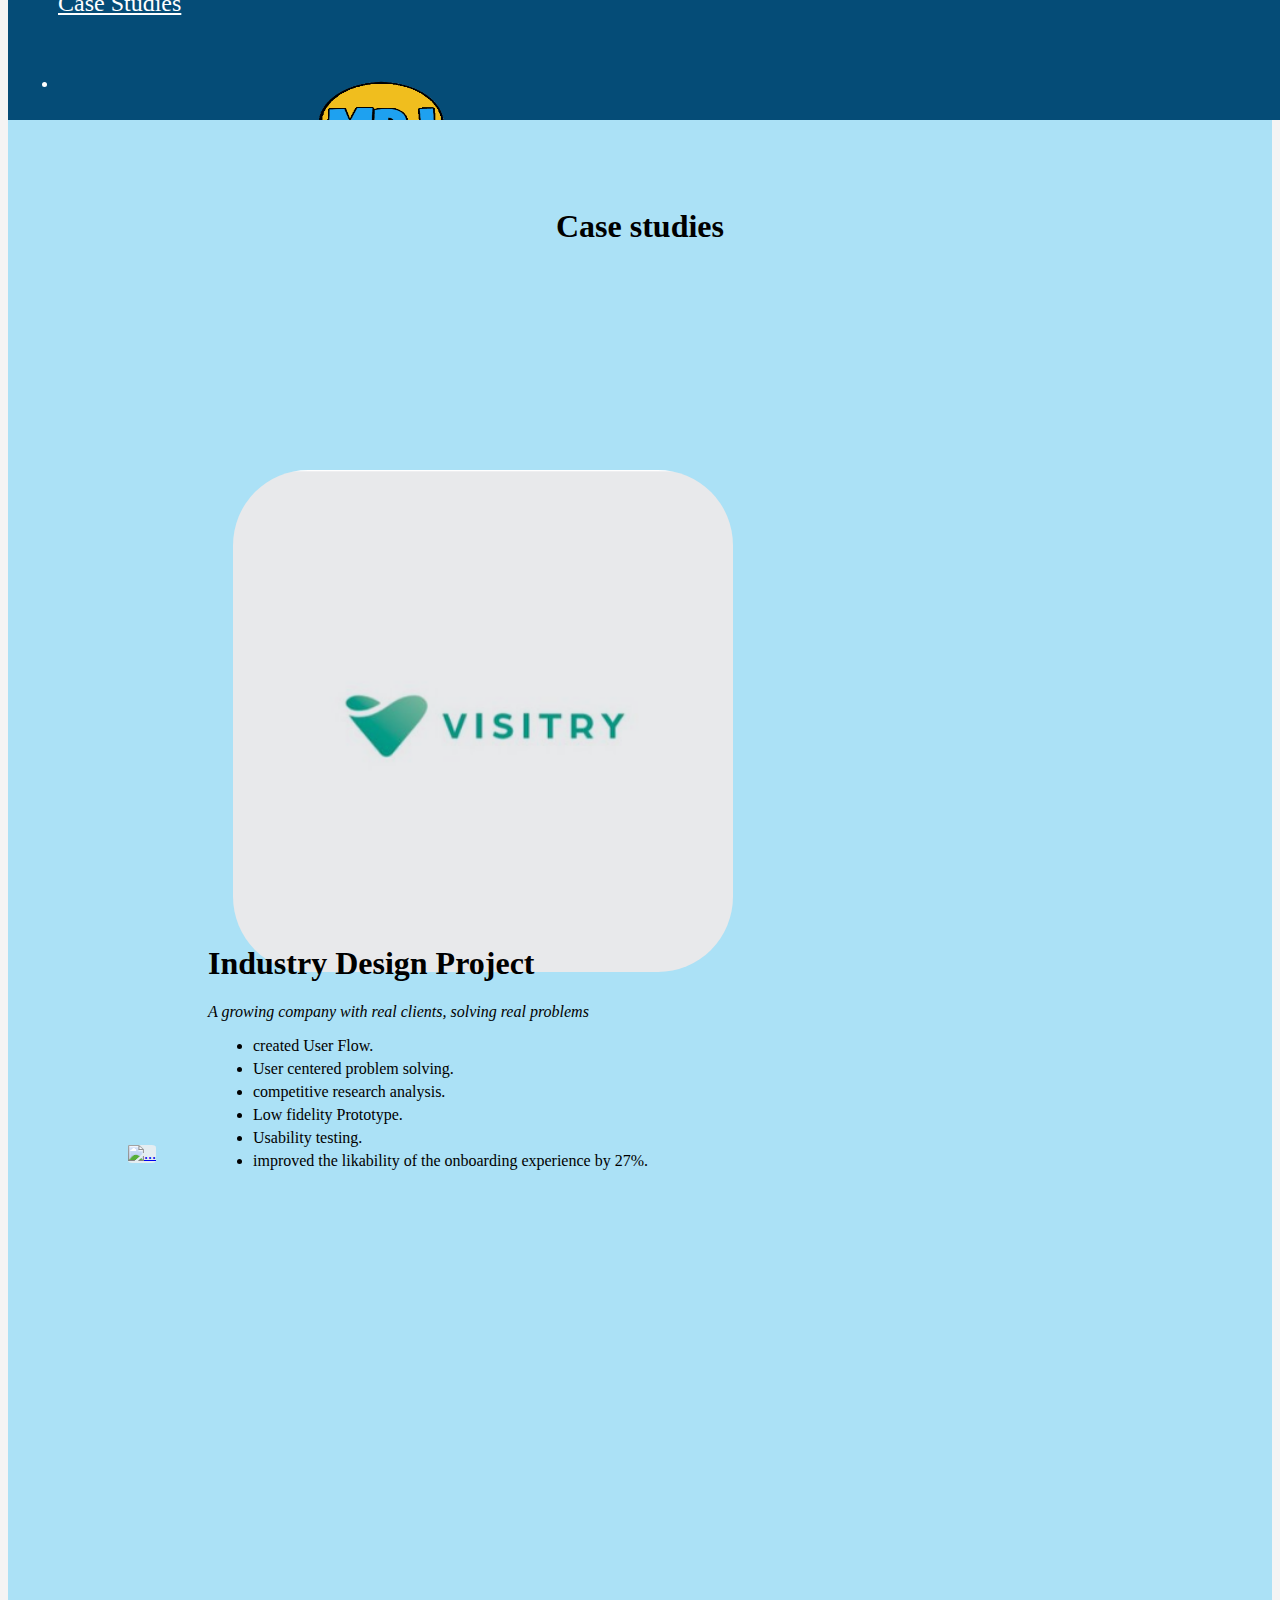
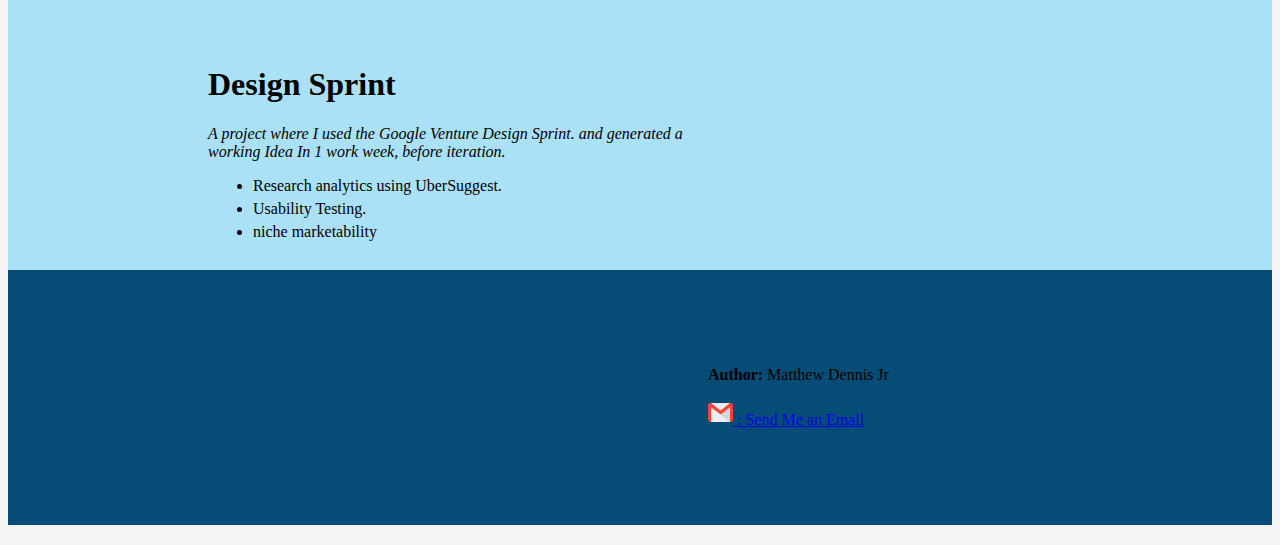
==== case_studies.html @ 096e69e4 "message" ====
<!DOCTYPE html>
<html lang="en">
<head>
    <meta charset="UTF-8">
    <meta name="viewport" content="width=device-width, initial-scale=1.0">
    <title>case studies</title>
    <link rel="icon" type="image/x-icon" href="mdj_logo1.png">
    <link rel="stylesheet" href="styles.css">
    <script src="script.js" defer></script>
    <link href="https://cdn.jsdelivr.net/npm/bootstrap@5.1.3/dist/css/bootstrap.min.css" rel="stylesheet" integrity="sha384-1BmE4kWBq78iYhFldvKuhfTAU6auU8tT94WrHftjDbrCEXSU1oBoqyl2QvZ6jIW3" crossorigin="anonymous">
</head>
<body>

    <nav  id="myNav" class=" txtColor btn-group nav justify-content-end " role="group" aria-label="Basic checkbox toggle button group">
        <ul class="nav">
          <li class="nav-item"> <a class="nav-link  active h2" aria-current="page" href="index.html"><p class="txtColor">Home</p></a> </li>
          <li class="nav-item"> <a class="nav-link  active h2" aria-current="page" href="about.html"><p class="txtColor">About</p></a> </li>
          <li class="nav-item"> 
            <a class="nav-link dropbtn h2" href="case_studies.html">
              <p class="txtColor">Case Studies</p>
            </a>
           </li>
           <li class="nav-item"> 
            <a class="nav-link dropbtn h2" target="_blank" href="https://github.com/mattd22189">
              <p class="txtColor">GitHub</p>
            </a>
           </li>
          <div class="dropdown-content">
            <a href="visitry.html">Visitry</a>
            <a href="inkLink.html">InkLink</a>
          </div>
          <li class="nav-item"> <a class="nav-link  h2" href="#contact"><p class="txtColor">Contact</p></a> </li>
          <li class="nav-item txtColor">
          </li>
        </ul>
      </div>
		  <a href="index.html"> <img src="mdj_logo1.png"  width="200" height="100" class="logo" alt="Name Logo means Matthew Dennis Jr" ></a>
    </div>
    </nav>
    <section class= "cardSection backgroundLine2" >
        <h1 class="font4" id=" caseStudy">Case studies</h1>
      
          <div>
          <div class="container containers3 container1">
          <div class="row">
            <div class="col">
              <div class="col lSide1 size1">
                <a href="visitry.html"><img class="containers3" src="visitry.png" style=" margin:25px; width:100% ; height:auto; border-radius: 15%;" class="card-img-top bRad details cardimgsize" alt="..."></a>
            </div>
          </div>
            
            <div class="col ">
             <h1 class="font1 ">Industry Design Project</h1>
              <p class="font2">A growing company with real clients, solving real problems </p>
              <ul>
                <li class="font3">created User Flow.</li>
                <li class="font3">User centered problem solving.</li>
                <li class="font3">competitive research analysis.</li>
                <li class="font3">Low fidelity Prototype.</li>
                <li class="font3">Usability testing.</li>
                <li class="font3">improved the likability of the onboarding experience by 27%.</li>
              </ul>
            </div>
        </div>
      </div>
      
          <div class="container containers3 container1">
          <div class="col">
          <div class="rSide2 container2 size1">
          <a href="inkLink.html"> <div style="margin:0px; width:100% ; height:auto; border-radius: 15%; background-color: rgba(241, 239, 239, 0.81);"> <img src="inkLink.png" class="card-img-top bRad details cardimgsize" alt="..."></div></a>
          </div>
          </div>
        <div class="row">
          <div class="col lSide1 size2">
            <h1 class="font1">Design Sprint</h1>
              <p class="font2">A project where I used the Google Venture Design Sprint. and generated a working Idea In 1 work week, before iteration. </p>
              <ul>
                <li class="font3">Research analytics using UberSuggest.</li>
                <li class="font3">Usability Testing.</li>
                <li class="font3">niche marketability</li>
              </ul>
          </div>
          
        </div>
      
      
          <!--
          <div class="container">
        <div class="row  ">
          <div class="col ">
             <div class="col size1 lSide1 ">
           <img src="portfolioCover\MyMusicPlayer.png" class="card-img-top details cardimgsize" alt="...">
          </div>
          <div class="rSide2 size2 p11 ">
           <h1>Capstone Project</h1>
              <p>A project where I simulated Real-world events, pertaining to a company’s Needs, Mission statement, and Demographics. creating a measurable prototype</p>
          </div>
        </div>
      -->
         
          
        </div>
          
          
          </section>
          <footer>
	<p><b>Author: </b>Matthew Dennis Jr</p>
		<p><a href="mailto:Matthewd22189@gmail.com"><img class="icon" alt="..."src="gmail.png"> : Send Me an Email</a> </p>
	</footer>
</body>
</html>
---- styles.css ----
.backgroundLine2{
	background-color: #2fc0fa5e;
	padding: 100px 0px 200px 0px;
}
.col > img {
	float: left;
}
.containers3{
	margin:25px;
}
.rSide1{
	display: inline-block;
	margin: 25px 40px 0px 0px;
	padding: 0px 40px 0px 0px;
}
.rSide2{
	display: flex;
	margin: 0px 40px 0px 0px;
	padding: 0px 40px 0px 0px;
	float:right;
}
.bRad  {
	border-radius:5%;
}
.lSide1{
	display: inline-block;
	float:left;
}
.size2{
	width: 500px;
	height: 500px;
}
ul{
	list-style-image: url('sqpurple.gif')
}

.attributes{
	max-width: 100%;
	width: 100%;
	height: 800px;
	margin-top: 15px;

}

.size2 > image{
border-radius: 15%;
  
}

.logo{
	position: fixed;
	margin-top: 0px;
	padding-left: 100px;
	padding-top: 10px;
	z-index: 400;
}

.container1{
	width: 500px;
	height: 500px;
	margin-top: 200px;
	margin-left: 200px;
}


.text {
	color: white;
	font-size: 14px;
	position: absolute;
	top: 50%;
	left: 50%;
	-webkit-transform: translate(-50%, -50%);
	-ms-transform: translate(-50%, -50%);
	transform: translate(-50%, -50%);
	text-align: center;
	width: 50px;
	height: 100px;
}

#anima{
	width: 500px;
	height: 300px;

}


.scroll-down{
	margin-top:-50px;
	position: absolute;
	display: block;
	text-align: center;
	font-size: 40px;
	z-index: 1;
	text-decoration: none;
	text-shadow: 0;
	width: 35px;
	height: 35px;
	border-bottom: 2px solid #F4F700;
	border-right: 2px solid #F4F700;
	z-index: 9;
	left: 50%;
	-webkit-transform: translate(-50%, 0%) rotate(45deg);
	-moz-transform: translate(-50%, 0%) rotate(45deg);
	transform: translate(-50%, 0%) rotate(45deg);
	-webkit-animation: fade_move_down 2s ease-in-out infinite;
	-moz-animation:    fade_move_down 10s ease-in-out infinite;
	animation:         fade_move_down 2s ease-in-out infinite;
}

.progress-container {
	width: 100%;
	height: 8px;
	background: #ccc;
	}
	
	.progress-bar {
	height: 8px;
	background: #04AA6D;
	width: 0%;
}	
/* header logo */
.contain{
	float:left;
	position:fixed;
	margin-top: 0px;
z-index: 400;
}
#myNav{
	display: flex;
	align-items: center;
	background-color:#054c77;
	width: 100%;
	height: 100px;
	padding: 10px;
	position: fixed;
	top:0;
	z-index: 200;
	opacity:100%;
	transform: translate3d(0, 0, 0);
  	transition: 0.1s all ease-out;
	filter: drop-shadow(0px 0px 10px 0px);
	overflow: hidden;
	
}
#myNav--hidden{
  box-shadow: none;
  position:relative;
  transform: translateY(-300px);
}

#bio{
	padding: 40px;
	
}
.bio2{
	width: 200%;
}
#caseStudy{
	margin-top: 60px;
	margin-left: 80px;
	padding: 40px;
	
}
.details{
	width: auto;
	height: auto;
} 

.about{
	margin-top: 200px;
	margin-left: 100px;
}
/* The progress container (grey background) */
.progress-container {
  width: 100%;
  height: 8px;
  background-color:aliceblue;
  position: fixed;
  z-index: 300;
  margin-bottom: 10px;
}

/* The progress bar (scroll indicator) */
.progress-bar {
  height: 8px;
  background-color:#3D8BFD;
  width: 1%;
  position: relative;
}

#cardSection{
	margin-top: 100px;
	margin-left: 50px;
	position:relative;
	

}
.cardimgsize{

	width:500px;
	height: 500px;
}

#contact{
	padding-top: 100px;
	padding-left: 140px;
	padding-bottom: 40px;
	margin-top: 200px;
	background-color: antiquewhite;
	width: 100%;
	opacity: 25%;
}
.aboutpg{
	margin-left: 40px;
	width: 500px;
}
.iconimg{
	margin: auto; 
	height: 25%;
	

}
.cardTxtCenter{
	margin: auto;
	text-align: center;
}
.breathrm1{
	width: 100%;
	margin-top: 100px;
	margin-bottom: 50px;
	padding: 300px;
	margin-left: 50px;
	background-color: rgb(255, 255, 255);
}

.line{
	margin-top: 100px;
}
.card{
	opacity: 90%;
}
.size1{
	width: 500px;
	height: 500px;
	border-radius:15%;
	
}

#aniCover1{
	margin-left: auto;
	margin-right: auto;
}

footer{
	background-color: #054c77;
	width: auto;
	height: auto;
	padding: 80px;
}
footer > p {
	margin-left:45%;
	margin-right: 100px;
}

.container-fluid > p {
	width: 500px;
	height: 200px;
	margin: 200px 0px 0px 100px;
	position: absolute;
}
.container-fluid > h1{
	margin:  150px 0px 0px 100px;
	position: absolute;
}

.edges{
	position:relative;
	display:inline;
	margin-top: -200px;
	margin-right: auto;
	max-width: 100%;
	width: cover;
	
}
.phone{
	position: absolute;
	float:center;
	margin: 0px 100px 0px 0px;

}
.visitryOv{
 width:700px;
 margin-bottom: 50px;
}
.container2{
  position: relative;
 
}
.vRole{
	position: relative;
	background-color: grey;
	width: 20px;
	height: 50px;
	
}
.font4{
	font-size:xx-large;
	text-align: center;
	margin-top: 100px;
}
.font1{
	font-size:xx-large;
}
.font2{
	font-size: medium;
	font-style: italic;
}
.font3{
	font-size: medium;
	margin: 5px;
}

.vYear{
	position: relative;
	background-color: blueviolet;
	width: 20px;
	height: 50px;
}

.container3{
	width: 500px;
	height: 500px;
	margin: 10px;
}
table{
	position:relative;
	display: inline-block;
	background-color: #1ca18d5f;
	width:200px;
	height:150px;
	padding: 20px;
	border-radius: 15%;
	margin-top: 0px;
	margin-bottom: 200px;
	
}
td > p {
	width:200px;
}
.visitryColor{
	color: #1ca18c;

}
body{
	background-color: #F4F4F4;
}
.fontSize { font-size:1.5vw;
}
.txtColor {
	color:white;
	font-size:auto;
}

@font-face {
	font-family: cherryBomb;
	src: url("/Users/matthewdennis/Desktop/UX:UI engineer portfolio/html/CherryBomb-Regular.ttf");
	}
.fs-4>li { font-size:1vw;
	}
.inlinePosition{
	position:relative; 
	display:inline-block;
}
.cherryBomb{
	font-family:cherryBomb;
}
.align{
	margin-left: 100px;
}
.inkbgrnd{
	background-color: gray;
}
.textCenter{
	text-align: center;
}
.researchImgSize{
	width:200px;
	height: 400px;
}
.textLength{
	width:500px;
}
.floatMargin{
	margin: 200px 100px 200px 700px;
}
.btn{
	font-size: 24px;
	background-color: #054c77;
	color: white;
}
/* Dropdown Button */
.dropbtn {
	background-color: #054c77;
	color: white;
	padding: 16px;
	font-size: 24px;
	border: none;
  }
  
  /* The container <div> - needed to position the dropdown content */
  .dropdown {
	position: relative;
	display: inline-block;
	overflow: hidden;
  }
  
  /* Dropdown Content (Hidden by Default) */
   .dropdown-content {
	display: none;
	position: absolute;
	background-color: #f1f1f1;
	min-width: 160px;
	box-shadow: 0px 8px 16px 0px rgba(0,0,0,0.2);
	z-index: 500;
	width: 100%;
  }
  
  /* Links inside the dropdown */
  .dropdown-content a {
	color: black;
	padding: 12px 16px;
	text-decoration:none
	display: block;
  }
  
  /* Change color of dropdown links on hover */
  .dropdown-content a:hover {background-color: #ddd;}
  
  /* Show the dropdown menu on hover */
  .dropdown:hover .dropdown-content {display: block;}
  
  /* Change the background color of the dropdown button when the dropdown content is shown */
  .dropdown:hover .dropbtn {background-color: #3e8e41;}

  .coverskin{
	width: 100%;
  }
.background{
	background-color: #3dd0fd;
	padding:100px 10px 0px 10px;
	width: 100%;
    height: 100%;
    position: relative;
    overflow: hidden;
}
.moving_img{
	width:50px;
	height:50px;
}
.moving_img1, .moving_img2, .moving_img3, .moving_img4, .moving_img5,.moving_img6, .moving_img7, .moving_img8, .moving_img9, .moving_img10,.moving_img11 {
	position: absolute;
	transform-origin:0% 0%;
}
.lottie{
	display: contents;
	vertical-align: bottom;
	align-items: baseline;
	
}

.bounce-image {
    position: absolute;
    width: 75px;
    height: 75px;
    cursor: pointer;
    transition: transform 0.3s ease-in-out;
}
.icon{
	width: 25px;
	height: 25px;
}

/* Styles for tablet screens */
@media screen and (min-width: 768px) and (max-width: 1023px) {
    /* Add specific styles for tablet screens here */
	.background{
		background-color: #3dd0fd;
		padding:100px 10px 0px 10px;
		width: 100%;
		height: auto;
		position: relative;
		overflow: hidden;
	}

	.rSide2{
		display: block;
		margin: 0px 40px 0px 0px;
		padding: 0px 40px 0px 0px;
	}
	.bRad  {
		border-radius:5%;
	}
	.lSide1{
		display: block;
		
	}

    /* Example: .col > img { width: 50%; } */

#myNav{
	display: flex;
	align-items: center;
	background-color:#054c77;
	width: 100%;
	height: auto;
	padding: 10px;
	position: fixed;
	top:0;
	z-index: 200;
	opacity:100%;
	transform: translate3d(0, 0, 0);
  	transition: 0.1s all ease-out;
	filter: drop-shadow(0px 0px 10px 0px);
	overflow: hidden;
}
footer{
	background-color: #054c77;
	width: auto;
	height: auto;
	padding: auto;
}
.containers3{
	margin:200px;
}
}
/* Styles for phone screens */
@media screen and (max-width: 767px) {
    /* Add specific styles for phone screens here */
    /* Example: .col > img { width: 100%; } */
	#myNav{
		display: flex;
		align-items: center;
		background-color:#054c77;
		width: 100%;
		height: auto;
		padding: auto;
		position: fixed;
		top:0;
		z-index: 200;
		opacity:100%;
		transform: translate3d(0, 0, 0);
		transition: 0.1s all ease-out;
		filter: drop-shadow(0px 0px 10px 0px);
		overflow: hidden;
		
	}

	.txtColor {
			color:white;
			font-size:8px;
		}
	footer{
			background-color: #054c77;
			width: auto;
			height: auto;
			padding: auto;
		}
		.containers3{
			margin:200px 0 200px 0;
		}
		.container2{
			margin-top:125px;
		}
}
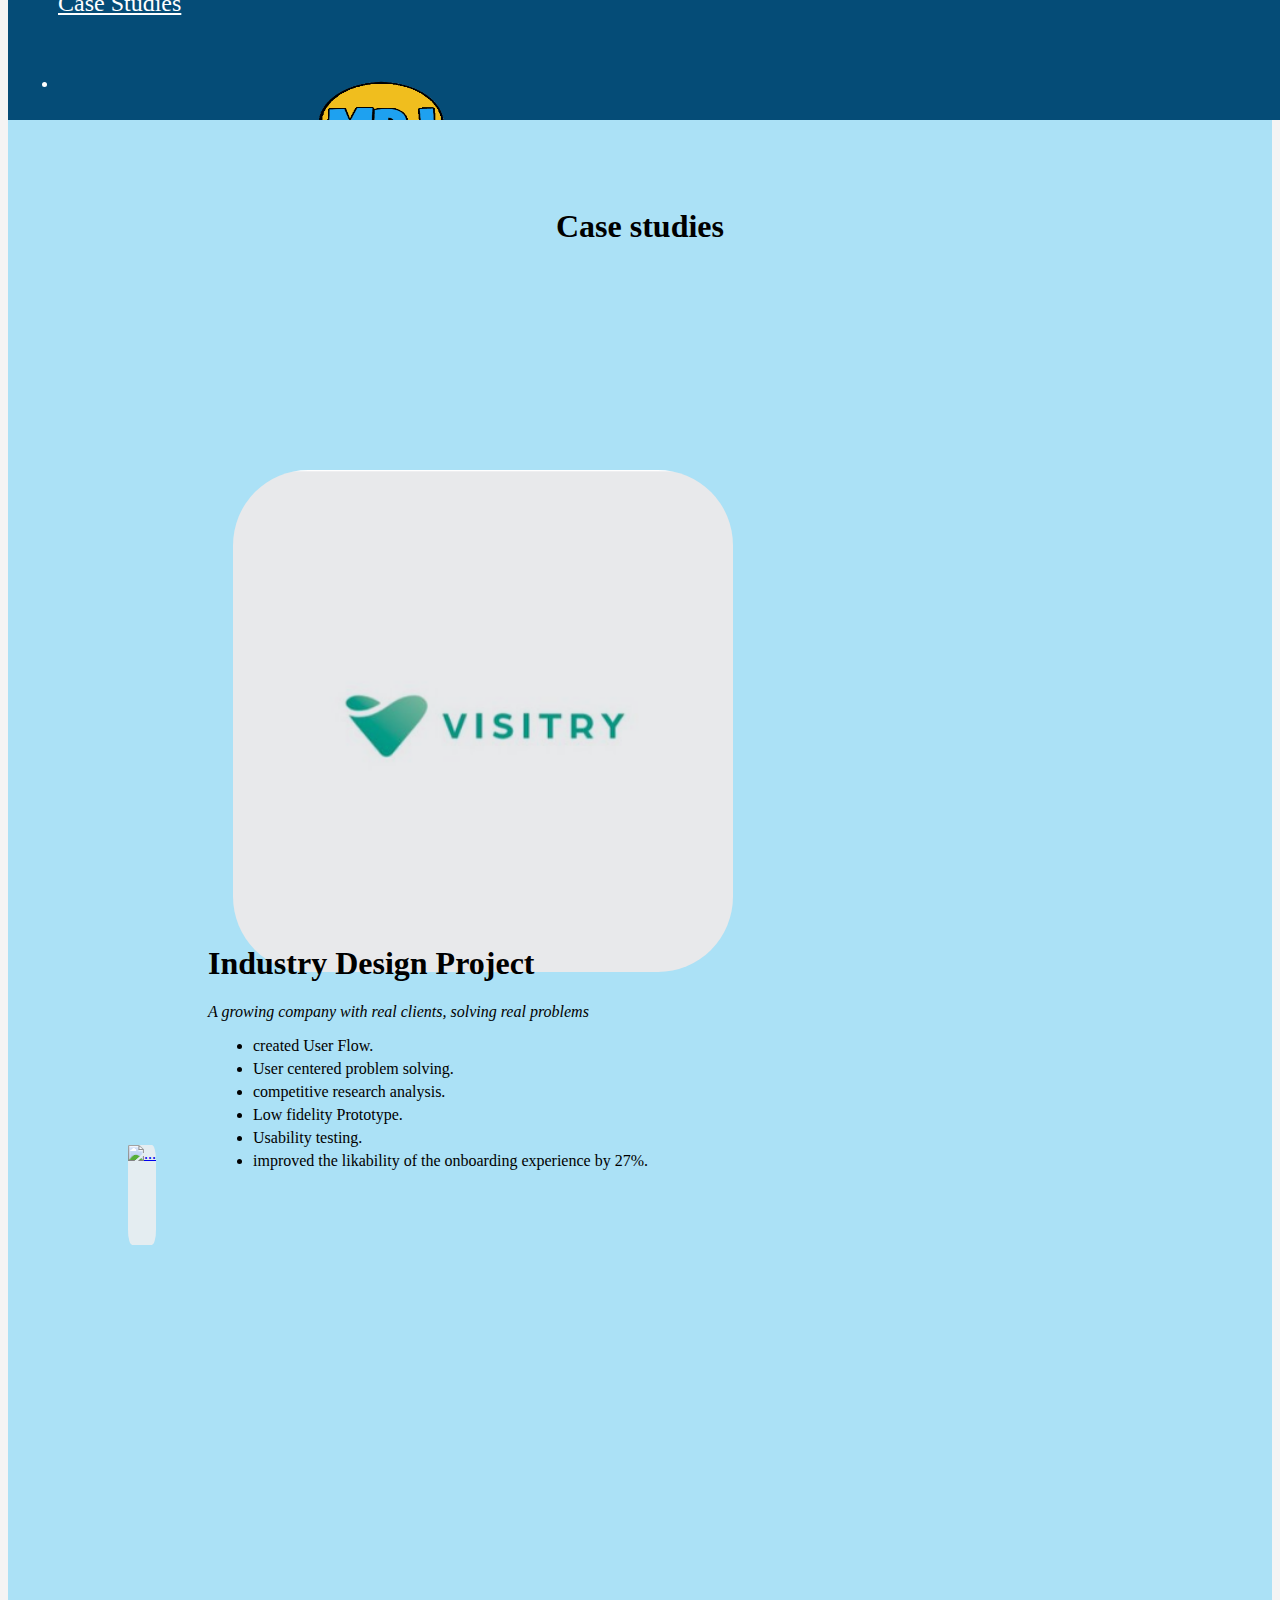
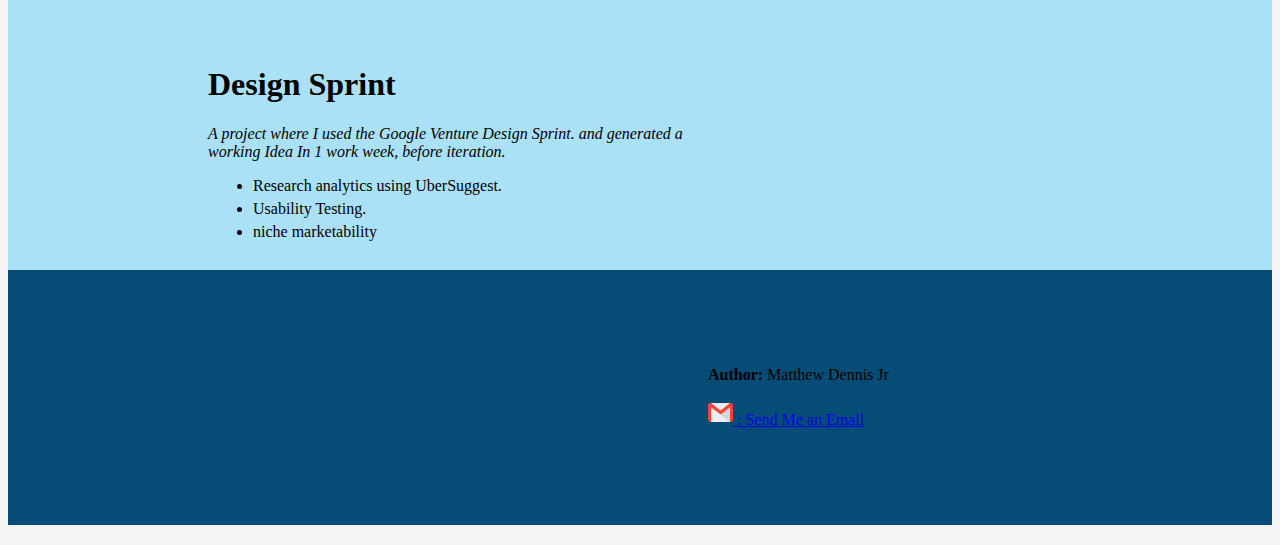
==== commit 9bcfed41: "Update case_studies.html" ====
--- a/case_studies.html
+++ b/case_studies.html
@@ -67,7 +67,7 @@
           <div class="container containers3 container1">
           <div class="col">
           <div class="rSide2 container2 size1">
-          <a href="inkLink.html"> <div style="margin:0px; width:100% ; height:auto; border-radius: 15%; background-color: rgba(241, 239, 239, 0.81);"> <img src="inkLink.png" class="card-img-top bRad details cardimgsize" alt="..."></div></a>
+          <a href="inkLink.html"> <div class="inkcontain"> <img class="card-img-top bRad details cardimgsize" src="inkLink.png"  alt="..."></div></a>
           </div>
           </div>
         <div class="row">
@@ -108,4 +108,4 @@
 		<p><a href="mailto:Matthewd22189@gmail.com"><img class="icon" alt="..."src="gmail.png"> : Send Me an Email</a> </p>
 	</footer>
 </body>
-</html>+</html>
--- a/styles.css
+++ b/styles.css
@@ -287,6 +287,12 @@
 	float:center;
 	margin: 0px 100px 0px 0px;
 
+}
+.inkcontain{margin:0px;
+	    width:100% ;
+	    height:100px;
+	    border-radius: 15%;
+	    background-color: rgba(241, 239, 239, 0.81);
 }
 .visitryOv{
  width:700px;
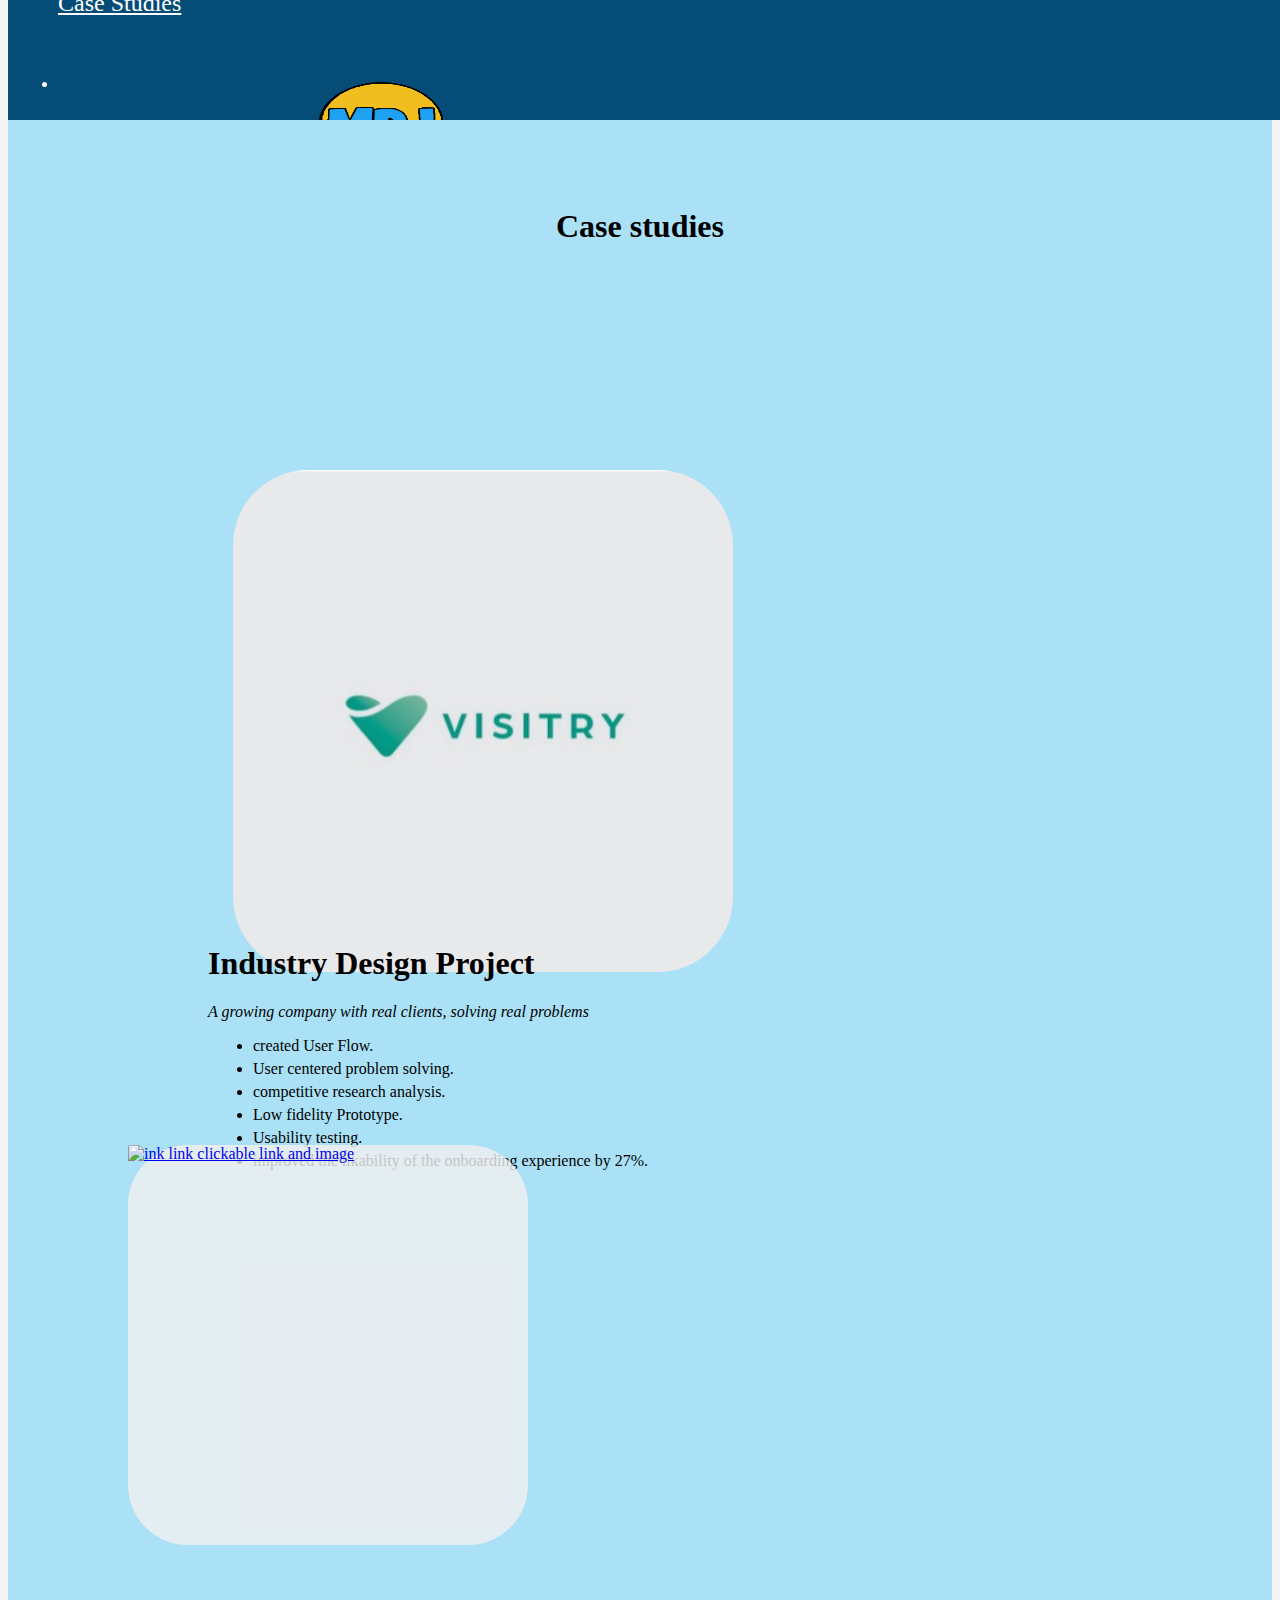
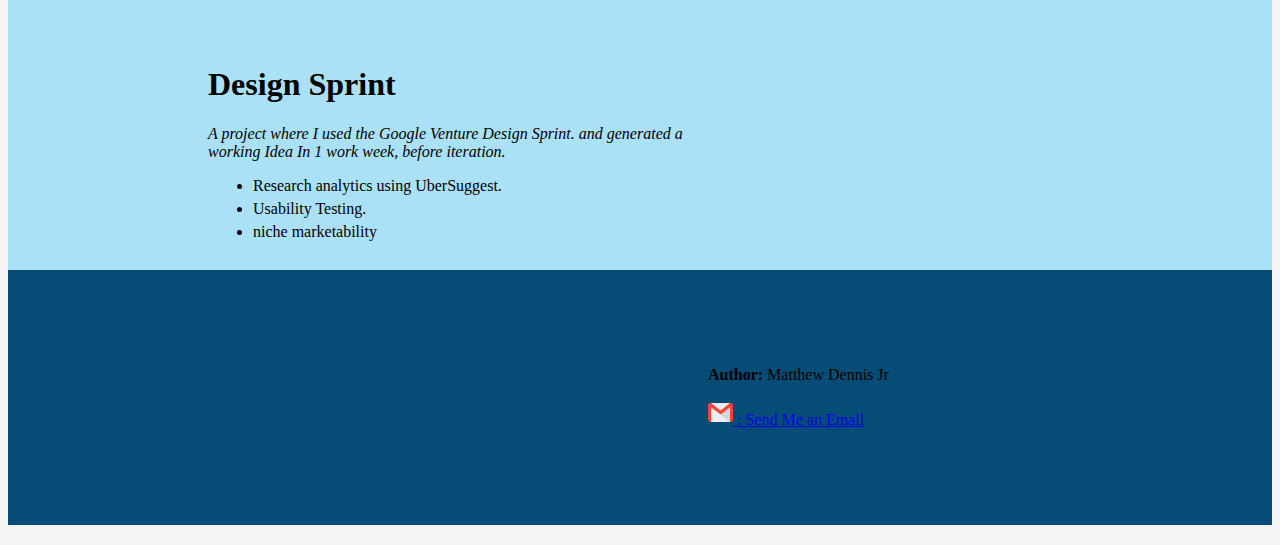
==== commit f8e2b3d5: "Update case_studies.html" ====
--- a/case_studies.html
+++ b/case_studies.html
@@ -67,7 +67,7 @@
           <div class="container containers3 container1">
           <div class="col">
           <div class="rSide2 container2 size1">
-          <a href="inkLink.html"> <div class="inkcontain"> <img class="card-img-top bRad details cardimgsize" src="inkLink.png"  alt="..."></div></a>
+          <a href="inkLink.html"> <div class="inkcontain"> <img class="card-img-top bRad details cardimgsize" src="inkLink.png"  alt="ink link clickable link and image"></div></a>
           </div>
           </div>
         <div class="row">
--- a/styles.css
+++ b/styles.css
@@ -289,8 +289,8 @@
 
 }
 .inkcontain{margin:0px;
-	    width:100% ;
-	    height:100px;
+	    width:400px;
+	    height:400px;
 	    border-radius: 15%;
 	    background-color: rgba(241, 239, 239, 0.81);
 }
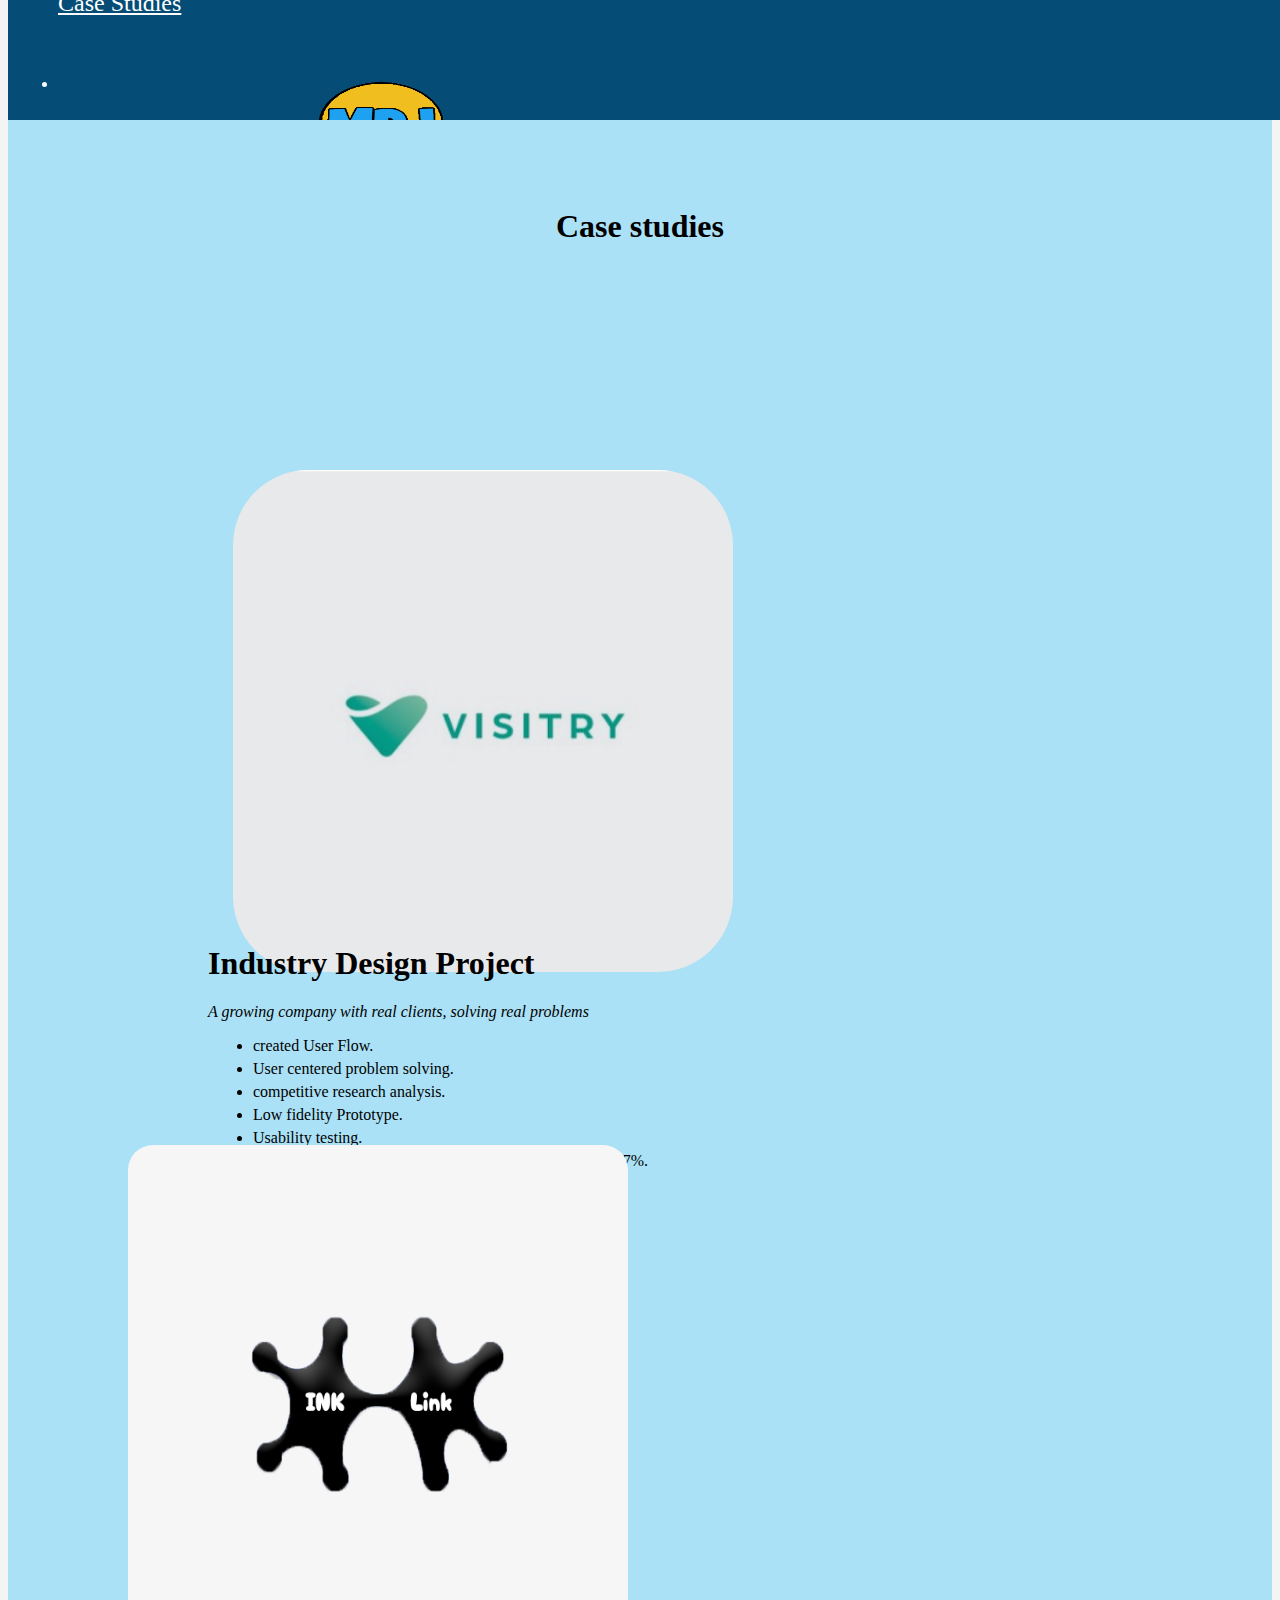
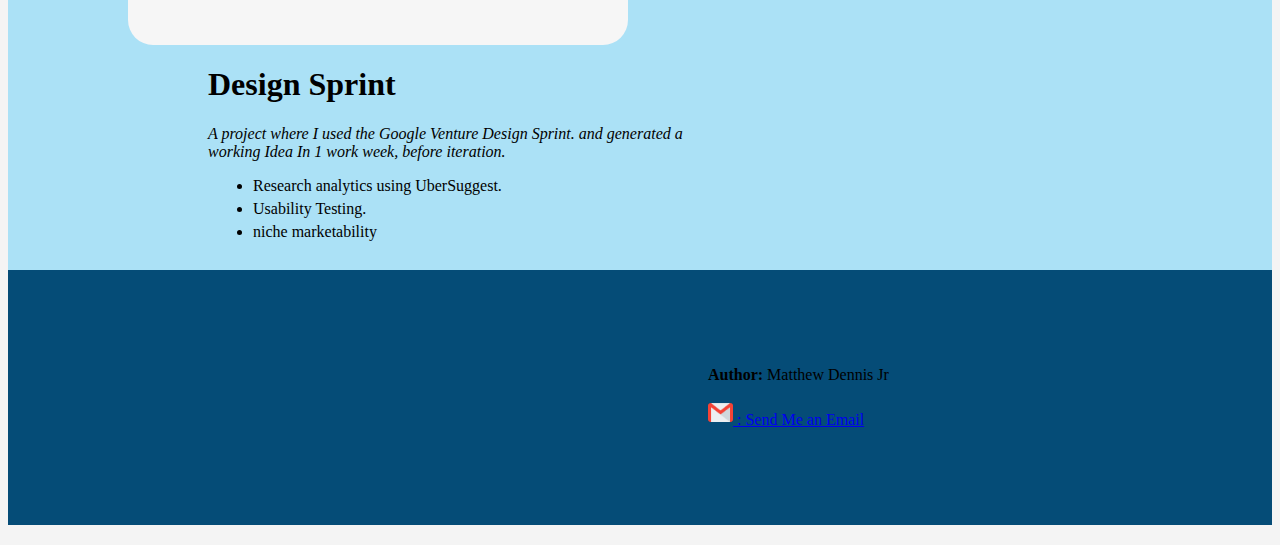
==== commit 8a698e33: "Update case_studies.html" ====
--- a/case_studies.html
+++ b/case_studies.html
@@ -67,7 +67,7 @@
           <div class="container containers3 container1">
           <div class="col">
           <div class="rSide2 container2 size1">
-          <a href="inkLink.html"> <div class="inkcontain"> <img class="card-img-top bRad details cardimgsize" src="inkLink.png"  alt="ink link clickable link and image"></div></a>
+          <a href="inkLink.html"> <div class="inkcontain"> <img class="card-img-top bRad details cardimgsize" src="inkLink2.png"  alt="ink link clickable link and image"></div></a>
           </div>
           </div>
         <div class="row">
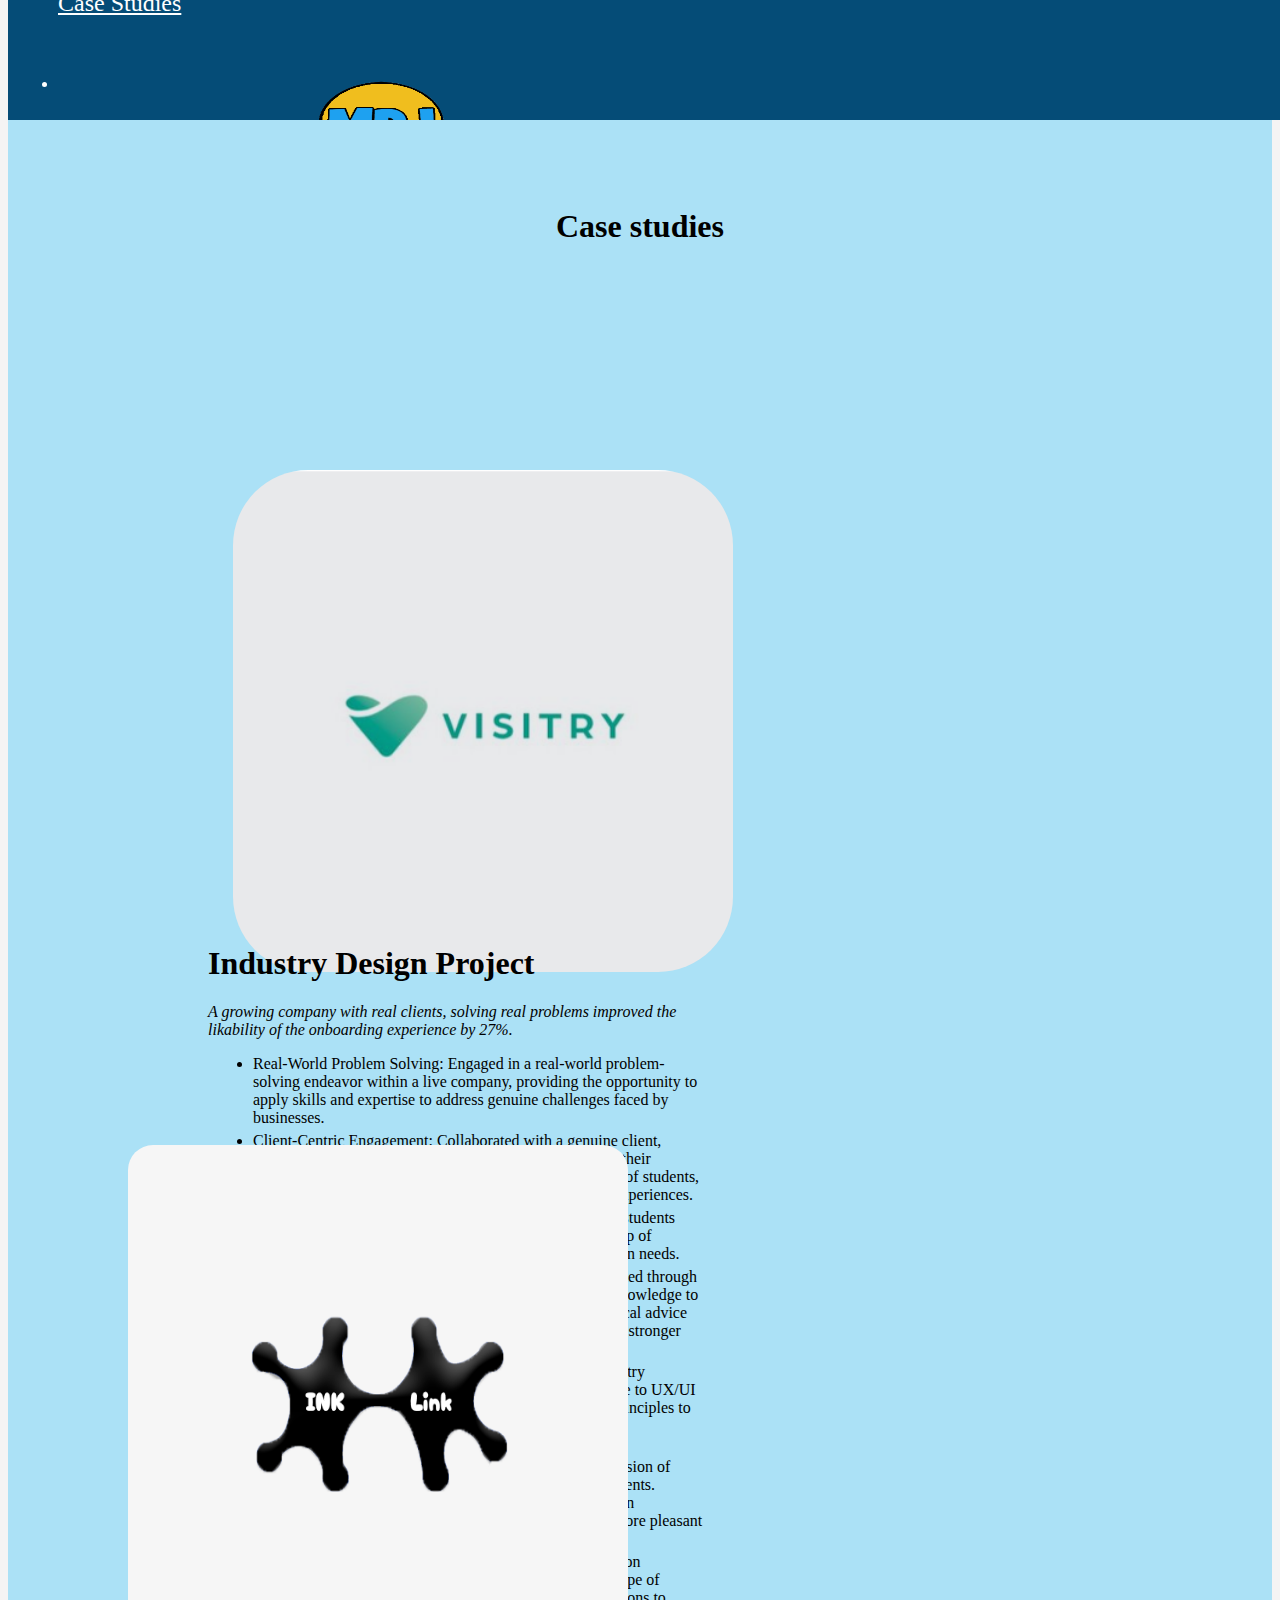
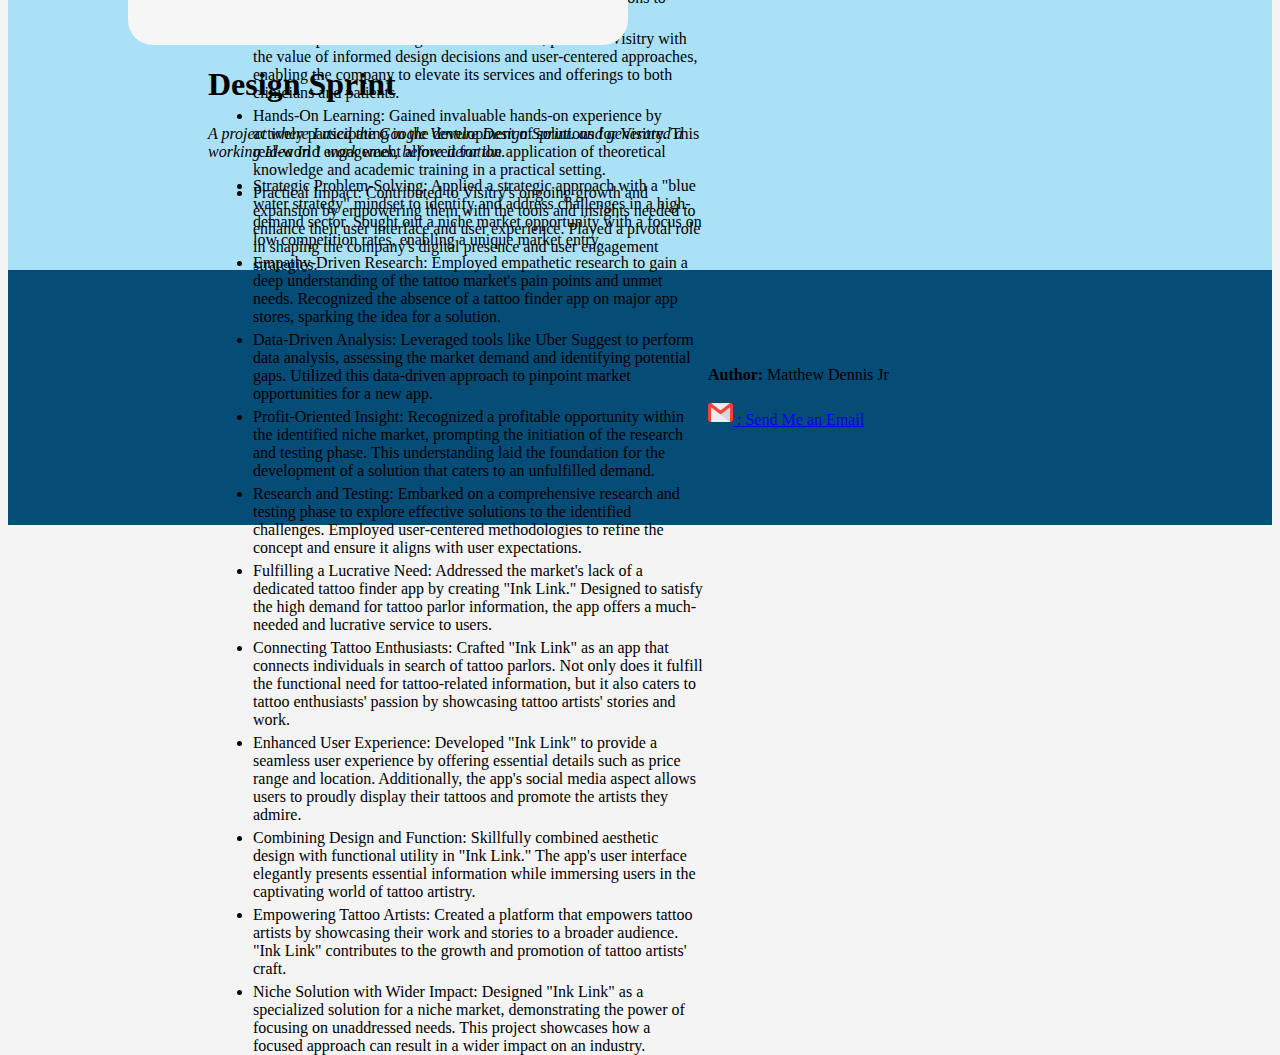
==== commit b9855199: "Update case_studies.html" ====
--- a/case_studies.html
+++ b/case_studies.html
@@ -51,14 +51,28 @@
             
             <div class="col ">
              <h1 class="font1 ">Industry Design Project</h1>
-              <p class="font2">A growing company with real clients, solving real problems </p>
+              <p class="font2">A growing company with real clients, solving real problems improved the likability of the onboarding experience by 27%. </p>
               <ul>
-                <li class="font3">created User Flow.</li>
-                <li class="font3">User centered problem solving.</li>
-                <li class="font3">competitive research analysis.</li>
-                <li class="font3">Low fidelity Prototype.</li>
-                <li class="font3">Usability testing.</li>
-                <li class="font3">improved the likability of the onboarding experience by 27%.</li>
+                <li class="font3">Real-World Problem Solving: Engaged in a real-world problem-solving endeavor within a live company, providing the opportunity to apply skills and expertise to address genuine challenges faced by businesses.</li>
+                <li class="font3">Client-Centric Engagement: Collaborated with a genuine client, Visitry, to bridge the gap between licensed clinicians and their patients. Contributed hands-on expertise as part of a team of students, offering practical insights and solutions to enhance user experiences.
+</li>
+                <li class="font3">Randomly Matched Team: Aligned with a team of fellow students through Springboard, forming a dynamic and diverse group of professionals to collectively address Visitry's UX/UI design needs.
+</li>
+                <li class="font3">Consultative Role: Operated as expert consultants contracted through Springboard, leveraging individual skills and collective knowledge to provide consultative support to Visitry. Contributed practical advice and recommendations to a company seeking to establish a stronger foothold in the realm of UX/UI design.
+</li>
+                <li class="font3">Knowledge Transfer: Applied academic insights and industry knowledge to aid Visitry, a company with limited exposure to UX/UI design practices. Transferred practical skills and design principles to empower Visitry's journey towards creating enhanced user experiences.</li>
+                
+		<li class="font3">Visitry's Mission: Contributed to Visitry's overarching mission of bridging the gap between licensed clinicians and their patients. Explored innovative ways to facilitate connections between healthcare providers and patients, ultimately fostering a more pleasant in-home experience.
+</li>      
+		<li class="font3">Expert Consultation: Delivered expert insights and hands-on consultation, helping Visitry navigate the complex landscape of UX/UI design. Assisted in developing strategies and solutions to enhance their digital platform and user interactions.
+</li>
+		<li class="font3">Value Proposition: Through collective efforts, provided Visitry with the value of informed design decisions and user-centered approaches, enabling the company to elevate its services and offerings to both clinicians and patients.
+</li>
+		<li class="font3">Hands-On Learning: Gained invaluable hands-on experience by actively participating in the development of solutions for Visitry. This real-world engagement allowed for the application of theoretical knowledge and academic training in a practical setting.
+</li>
+		<li class="font3">Practical Impact: Contributed to Visitry's ongoing growth and expansion by empowering them with the tools and insights needed to enhance their user interface and user experience. Played a pivotal role in shaping the company's digital presence and user engagement strategies.
+
+</li>
               </ul>
             </div>
         </div>
@@ -75,9 +89,31 @@
             <h1 class="font1">Design Sprint</h1>
               <p class="font2">A project where I used the Google Venture Design Sprint. and generated a working Idea In 1 work week, before iteration. </p>
               <ul>
-                <li class="font3">Research analytics using UberSuggest.</li>
-                <li class="font3">Usability Testing.</li>
-                <li class="font3">niche marketability</li>
+                <li class="font3">Strategic Problem-Solving: Applied a strategic approach with a "blue water strategy" mindset to identify and address challenges in a high-demand sector. Sought out a niche market opportunity with a focus on low competition rates, enabling a unique market entry.
+</li>
+                <li class="font3">Empathy-Driven Research: Employed empathetic research to gain a deep understanding of the tattoo market's pain points and unmet needs. Recognized the absence of a tattoo finder app on major app stores, sparking the idea for a solution.
+</li>
+                <li class="font3">Data-Driven Analysis: Leveraged tools like Uber Suggest to perform data analysis, assessing the market demand and identifying potential gaps. Utilized this data-driven approach to pinpoint market opportunities for a new app.
+</li>
+		<li class="font3">Profit-Oriented Insight: Recognized a profitable opportunity within the identified niche market, prompting the initiation of the research and testing phase. This understanding laid the foundation for the development of a solution that caters to an unfulfilled demand.
+</li>
+                <li class="font3">Research and Testing: Embarked on a comprehensive research and testing phase to explore effective solutions to the identified challenges. Employed user-centered methodologies to refine the concept and ensure it aligns with user expectations.
+</li>
+                <li class="font3">Fulfilling a Lucrative Need: Addressed the market's lack of a dedicated tattoo finder app by creating "Ink Link." Designed to satisfy the high demand for tattoo parlor information, the app offers a much-needed and lucrative service to users.
+</li>
+		<li class="font3">Connecting Tattoo Enthusiasts: Crafted "Ink Link" as an app that connects individuals in search of tattoo parlors. Not only does it fulfill the functional need for tattoo-related information, but it also caters to tattoo enthusiasts' passion by showcasing tattoo artists' stories and work.
+</li>
+                <li class="font3">Enhanced User Experience: Developed "Ink Link" to provide a seamless user experience by offering essential details such as price range and location. Additionally, the app's social media aspect allows users to proudly display their tattoos and promote the artists they admire.
+</li>
+                <li class="font3">Combining Design and Function: Skillfully combined aesthetic design with functional utility in "Ink Link." The app's user interface elegantly presents essential information while immersing users in the captivating world of tattoo artistry.
+</li>
+
+		<li class="font3">Empowering Tattoo Artists: Created a platform that empowers tattoo artists by showcasing their work and stories to a broader audience. "Ink Link" contributes to the growth and promotion of tattoo artists' craft.
+
+</li>
+		<li class="font3">Niche Solution with Wider Impact: Designed "Ink Link" as a specialized solution for a niche market, demonstrating the power of focusing on unaddressed needs. This project showcases how a focused approach can result in a wider impact on an industry.
+
+</li>      
               </ul>
           </div>
           
--- a/styles.css
+++ b/styles.css
@@ -289,8 +289,8 @@
 
 }
 .inkcontain{margin:0px;
-	    width:400px;
-	    height:400px;
+	    width:500px;
+	    height:500px;
 	    border-radius: 15%;
 	    background-color: rgba(241, 239, 239, 0.81);
 }
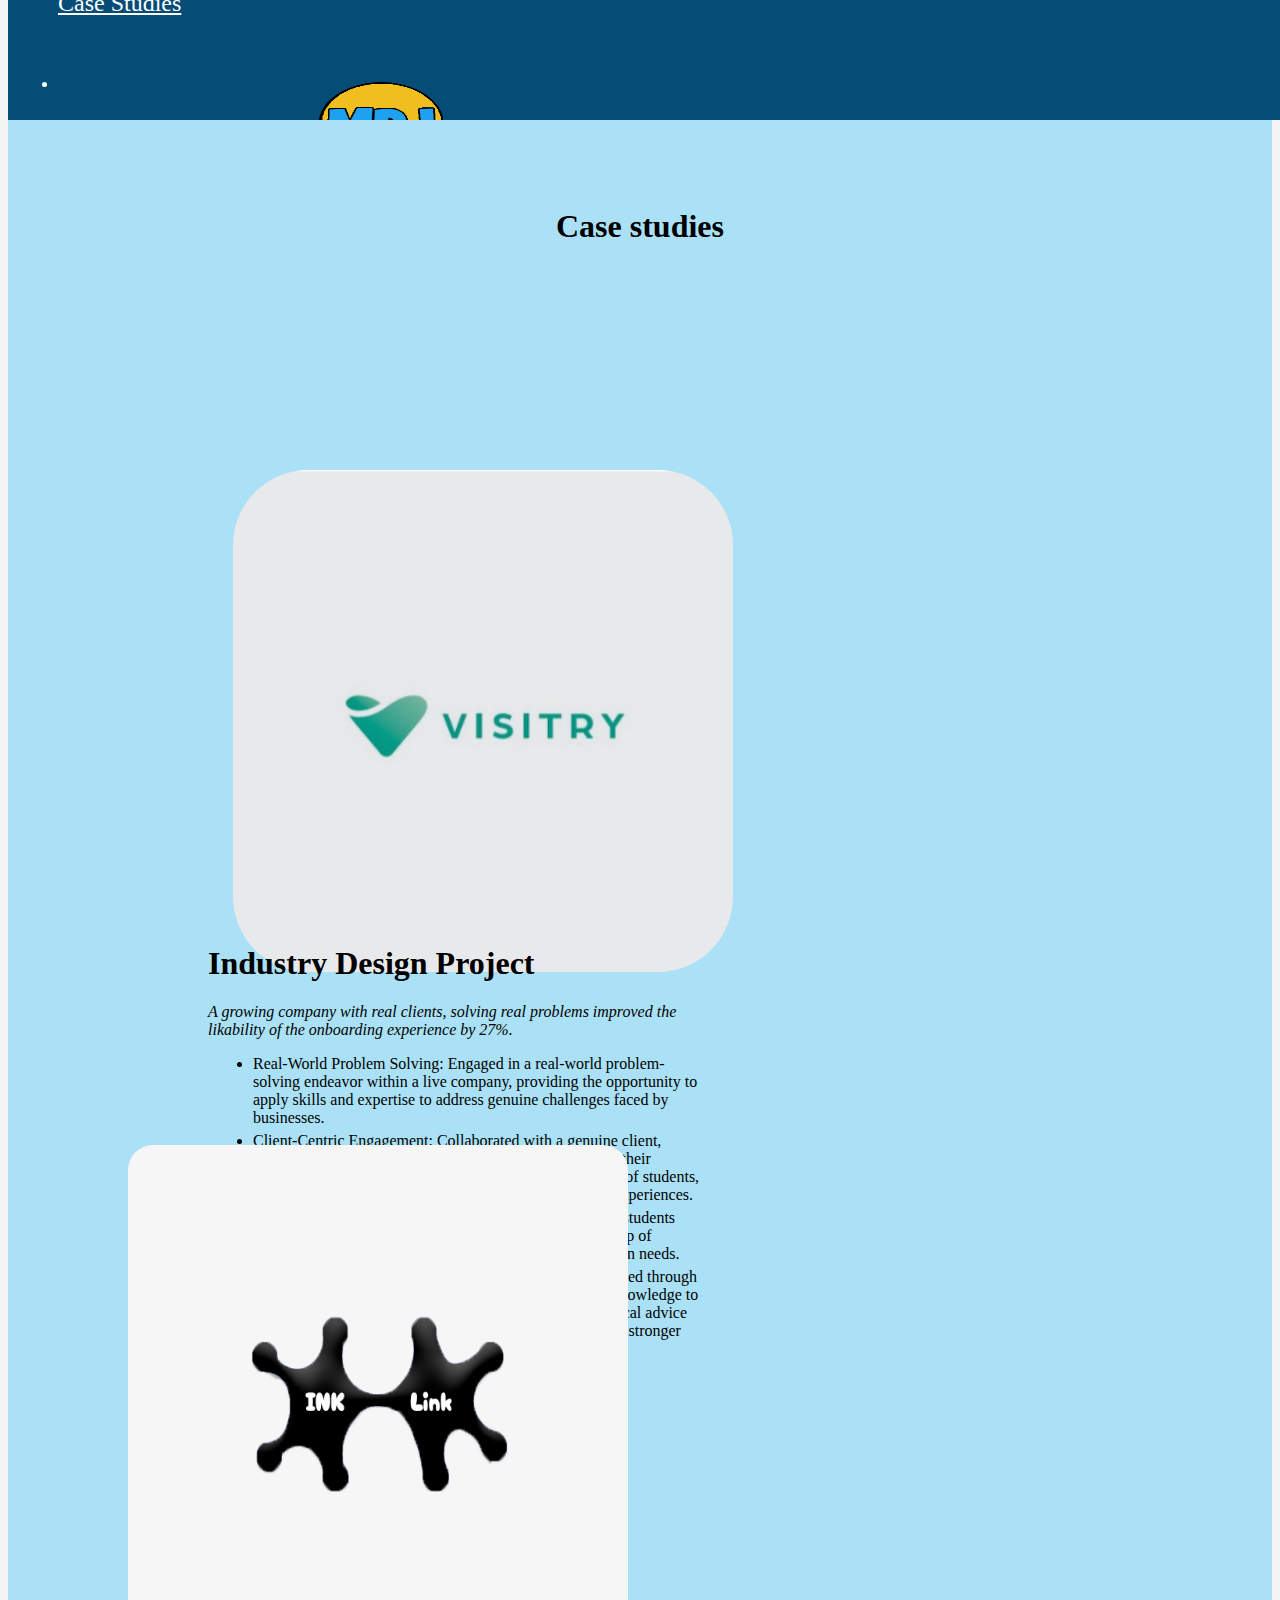
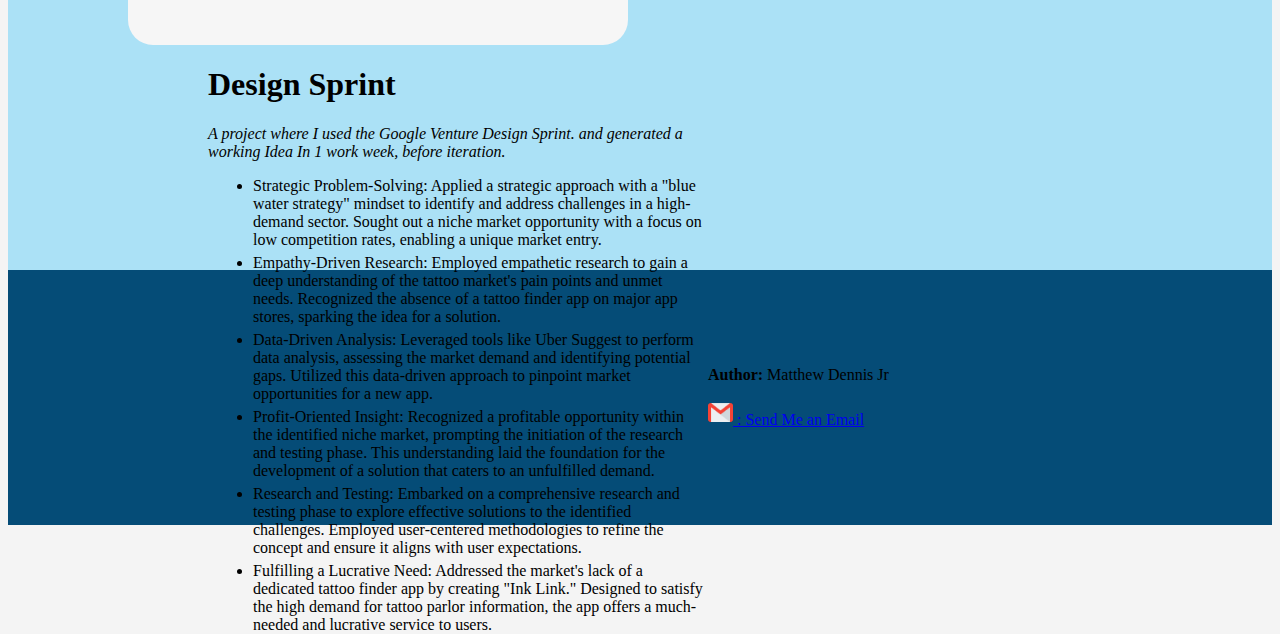
==== commit 9133b9b9: "Update case_studies.html" ====
--- a/case_studies.html
+++ b/case_studies.html
@@ -60,19 +60,7 @@
 </li>
                 <li class="font3">Consultative Role: Operated as expert consultants contracted through Springboard, leveraging individual skills and collective knowledge to provide consultative support to Visitry. Contributed practical advice and recommendations to a company seeking to establish a stronger foothold in the realm of UX/UI design.
 </li>
-                <li class="font3">Knowledge Transfer: Applied academic insights and industry knowledge to aid Visitry, a company with limited exposure to UX/UI design practices. Transferred practical skills and design principles to empower Visitry's journey towards creating enhanced user experiences.</li>
-                
-		<li class="font3">Visitry's Mission: Contributed to Visitry's overarching mission of bridging the gap between licensed clinicians and their patients. Explored innovative ways to facilitate connections between healthcare providers and patients, ultimately fostering a more pleasant in-home experience.
-</li>      
-		<li class="font3">Expert Consultation: Delivered expert insights and hands-on consultation, helping Visitry navigate the complex landscape of UX/UI design. Assisted in developing strategies and solutions to enhance their digital platform and user interactions.
-</li>
-		<li class="font3">Value Proposition: Through collective efforts, provided Visitry with the value of informed design decisions and user-centered approaches, enabling the company to elevate its services and offerings to both clinicians and patients.
-</li>
-		<li class="font3">Hands-On Learning: Gained invaluable hands-on experience by actively participating in the development of solutions for Visitry. This real-world engagement allowed for the application of theoretical knowledge and academic training in a practical setting.
-</li>
-		<li class="font3">Practical Impact: Contributed to Visitry's ongoing growth and expansion by empowering them with the tools and insights needed to enhance their user interface and user experience. Played a pivotal role in shaping the company's digital presence and user engagement strategies.
-
-</li>
+               
               </ul>
             </div>
         </div>
@@ -101,19 +89,6 @@
 </li>
                 <li class="font3">Fulfilling a Lucrative Need: Addressed the market's lack of a dedicated tattoo finder app by creating "Ink Link." Designed to satisfy the high demand for tattoo parlor information, the app offers a much-needed and lucrative service to users.
 </li>
-		<li class="font3">Connecting Tattoo Enthusiasts: Crafted "Ink Link" as an app that connects individuals in search of tattoo parlors. Not only does it fulfill the functional need for tattoo-related information, but it also caters to tattoo enthusiasts' passion by showcasing tattoo artists' stories and work.
-</li>
-                <li class="font3">Enhanced User Experience: Developed "Ink Link" to provide a seamless user experience by offering essential details such as price range and location. Additionally, the app's social media aspect allows users to proudly display their tattoos and promote the artists they admire.
-</li>
-                <li class="font3">Combining Design and Function: Skillfully combined aesthetic design with functional utility in "Ink Link." The app's user interface elegantly presents essential information while immersing users in the captivating world of tattoo artistry.
-</li>
-
-		<li class="font3">Empowering Tattoo Artists: Created a platform that empowers tattoo artists by showcasing their work and stories to a broader audience. "Ink Link" contributes to the growth and promotion of tattoo artists' craft.
-
-</li>
-		<li class="font3">Niche Solution with Wider Impact: Designed "Ink Link" as a specialized solution for a niche market, demonstrating the power of focusing on unaddressed needs. This project showcases how a focused approach can result in a wider impact on an industry.
-
-</li>      
               </ul>
           </div>
           
